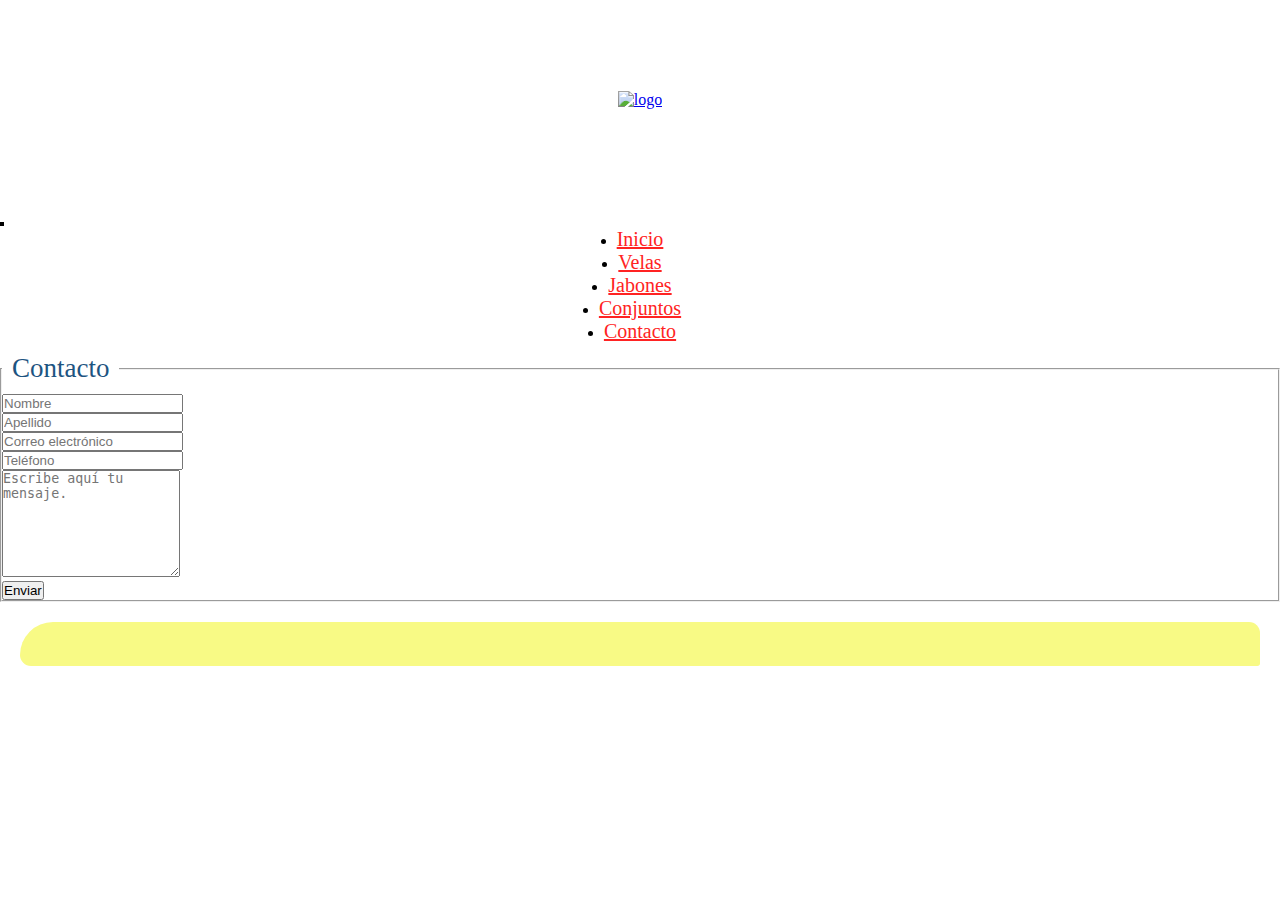
==== pages/contacto.html @ 3bad5d1e "enlance logo index" ====
<!DOCTYPE html>
<html lang="es">
<head>
    <meta charset="UTF-8">
    <meta name="viewport" content="width=device-width, initial-scale=1.0">
    <meta name="keywords" content="Velas, Aroma, Deco, Diseño, Hogar, Relajación, Contacto">
    <meta name="description" content="Haz tu pedido o pide información de tu despacho en nuestro formulario de contacto">
    <title>Formulario de Contacto</title>
    <link rel="shortcut icon" href="/multimedia/aluzvelas.jpg" type="image/x-icon">
    <script src="https://kit.fontawesome.com/19f61df817.js" crossorigin="anonymous"></script>
    <link href="https://cdn.jsdelivr.net/npm/bootstrap@5.0.0-beta2/dist/css/bootstrap.min.css" rel="stylesheet" 
    integrity="sha384-BmbxuPwQa2lc/FVzBcNJ7UAyJxM6wuqIj61tLrc4wSX0szH/Ev+nYRRuWlolflfl" crossorigin="anonymous">
    <link rel="stylesheet" href="../scss/estilos.css">
</head>
<body>
  <h1>Contacto</h1>
    <header>
        <div class="logo">
          <a href="../index.html"> 
            <img class="fotologo" src="../multimedia/aluzvelas.jpg" alt="logo" width="170px" height="170px">
        </div>
    </header>

         <!--inicio de menu-->
    
         <nav class="navbar navbar-expand-lg">
            <div class="container-fluid">
              
              <button class="navbar-toggler" type="button" data-bs-toggle="collapse" data-bs-target="#navbarNav" aria-controls="navbarNav" aria-expanded="false" aria-label="Toggle navigation">
                <span class="fa fa-reorder"></span>
              </button>
              <div class="collapse navbar-collapse justify-content-center" id="navbarNav">       
                <ul class="navbar-nav">
                  <li class="nav-item">
                    <a class="nav-link" aria-current="page" href="../index.html">Inicio</a>
                  </li>
                  <li class="nav-item">
                    <a class="nav-link" href="../pages/velas.html">Velas</a>
                  </li>
                  <li class="nav-item">
                    <a class="nav-link" href="../pages/jabones.html">Jabones</a>
                  </li>
                  <li class="nav-item">
                    <a class="nav-link" href="../pages/conjuntos.html">Conjuntos</a>
                  </li>
                  <li class="nav-item">
                    <a class="nav-link" href="../pages/contacto.html">Contacto</a>
                  </li>
                </ul>
              </div>
            </div>
          </nav>
    
          <div class="container">
            <div class="row">
                <div class="col-md-12">
                    <div class="well well-sm">
                        <form class="form-horizontal" method="post">
                            <fieldset>
                                <legend class="text-center header">Contacto</legend>
        
                                <div class="form-group">
                                    <span class="col-md-1 col-md-offset-2 text-center"><i class="fa fa-user bigicon"></i></span>
                                    <div class="col-md-8">
                                        <input id="fname" name="name" type="text" placeholder="Nombre" class="form-control">
                                    </div>
                                </div>
                                <div class="form-group">
                                    <span class="col-md-1 col-md-offset-2 text-center"><i class="fa fa-user bigicon"></i></span>
                                    <div class="col-md-8">
                                        <input id="lname" name="name" type="text" placeholder="Apellido" class="form-control">
                                    </div>
                                </div>
        
                                <div class="form-group">
                                    <span class="col-md-1 col-md-offset-2 text-center"><i class="fa fa-envelope-o bigicon"></i></span>
                                    <div class="col-md-8">
                                        <input id="email" name="email" type="text" placeholder="Correo electrónico" class="form-control">
                                    </div>
                                </div>
        
                                <div class="form-group">
                                    <span class="col-md-1 col-md-offset-2 text-center"><i class="fa fa-phone-square bigicon"></i></span>
                                    <div class="col-md-8">
                                        <input id="phone" name="phone" type="text" placeholder="Teléfono" class="form-control">
                                    </div>
                                </div>
        
                                <div class="form-group">
                                    <span class="col-md-1 col-md-offset-2 text-center"><i class="fa fa-pencil-square-o bigicon"></i></span>
                                    <div class="col-md-8">
                                        <textarea class="form-control" id="message" name="message" placeholder="Escribe aquí tu mensaje." rows="7"></textarea>
                                    </div>
                                </div>
        
                                <div class="form-group">
                                    <div class="col-md-12 text-center">
                                        <button type="submit" class="btn btn-primary btn-lg">Enviar</button>
                                    </div>
                                </div>
                            </fieldset>
                        </form>
                    </div>
                </div>
            </div>
        </div>
    
    
    


         <!--pie de pagina--> 
         <footer class="piepag">           
            <div class="redespag">
              <a href="mailto:gfiguerola@rln.cl">
                <i class="far fa-envelope"></i>
              </a>
              <a href="https://www.facebook.com/AluzVelas/">
                <i class="fab fa-facebook"></i>
              </a>
              <a href="https://www.instagram.com/aluz_velas/">
                <i class="fab fa-instagram"></i>
              </a>
            </div>   
    </footer>   




        <script src="https://cdn.jsdelivr.net/npm/@popperjs/core@2.6.0/dist/umd/popper.min.js" integrity="sha384-KsvD1yqQ1/1+IA7gi3P0tyJcT3vR+NdBTt13hSJ2lnve8agRGXTTyNaBYmCR/Nwi" crossorigin="anonymous"></script>
        <script src="https://cdn.jsdelivr.net/npm/bootstrap@5.0.0-beta2/dist/js/bootstrap.min.js" integrity="sha384-nsg8ua9HAw1y0W1btsyWgBklPnCUAFLuTMS2G72MMONqmOymq585AcH49TLBQObG" crossorigin="anonymous"></script>
</body>
</html>
---- scss/estilos.css ----
@charset "UTF-8";
/* reset */
* {
  margin: 0;
  padding: 0;
  -webkit-box-sizing: border-box;
          box-sizing: border-box;
}

/*pagina de velas*/
.grupo_velas {
  display: -webkit-box;
  display: -ms-flexbox;
  display: flex;
  -webkit-box-orient: vertical;
  -webkit-box-direction: normal;
      -ms-flex-direction: column;
          flex-direction: column;
  -ms-flex-pack: distribute;
      justify-content: space-around;
  margin-left: 20px;
  margin-right: 20px;
  height: 1500px;
  margin-top: 20px;
}

.grupo_velas img {
  height: 300px;
  width: 430px;
}

div.vela img.izquierda {
  float: left;
  margin-right: 15px;
  border: 5px solid #ce9eac;
}

aside {
  color: rgba(66, 66, 66, 0.952);
  font-size: 30px;
  font-family: 'Satisfy', cursive;
}

.vela {
  border: 2px solid transparent;
  background-color: #c8fcf4;
}

.redespag a {
  color: #133653;
}

.redespag a:hover {
  color: #ff2323;
}

/*pie pagina secundarias*/
.piepag {
  display: -webkit-box;
  display: -ms-flexbox;
  display: flex;
  -webkit-box-orient: horizontal;
  -webkit-box-direction: normal;
      -ms-flex-direction: row;
          flex-direction: row;
  -webkit-box-pack: end;
      -ms-flex-pack: end;
          justify-content: flex-end;
  margin-top: 20px;
  margin-bottom: 20px;
  margin-left: 5px;
  text-align: center;
  border: 2px solid transparent;
  border-radius: 60px 20px 5px;
  background-color: #f8fa85;
}

.redespag {
  display: -webkit-box;
  display: -ms-flexbox;
  display: flex;
  -webkit-box-orient: horizontal;
  -webkit-box-direction: normal;
      -ms-flex-direction: row;
          flex-direction: row;
  -webkit-box-align: end;
      -ms-flex-align: end;
          align-items: flex-end;
}

ul {
  display: -webkit-box;
  display: -ms-flexbox;
  display: flex;
  -webkit-box-orient: vertical;
  -webkit-box-direction: normal;
      -ms-flex-direction: column;
          flex-direction: column;
  -webkit-box-align: center;
      -ms-flex-align: center;
          align-items: center;
  -webkit-box-pack: center;
      -ms-flex-pack: center;
          justify-content: center;
}

/*fin*/
/*VARIABLES*/
/*MIXIN*/
/*pagina jabones*/
/*logo*/
.cabeza__logo {
  display: -webkit-box;
  display: -ms-flexbox;
  display: flex;
  height: 200px;
  width: auto;
  -webkit-box-pack: center;
      -ms-flex-pack: center;
          justify-content: center;
  -webkit-box-align: center;
      -ms-flex-align: center;
          align-items: center;
}

.cabeza__logo--imagen {
  display: -webkit-box;
  display: -ms-flexbox;
  display: flex;
}

/*fin*/
.grupo_jabones {
  display: -webkit-box;
  display: -ms-flexbox;
  display: flex;
  -webkit-box-orient: horizontal;
  -webkit-box-direction: normal;
      -ms-flex-direction: row;
          flex-direction: row;
  -webkit-box-pack: space-evenly;
      -ms-flex-pack: space-evenly;
          justify-content: space-evenly;
}

/*fin*/
.parrafojabon {
  display: -webkit-box;
  display: -ms-flexbox;
  display: flex;
  width: auto;
  height: auto;
  -webkit-box-pack: space-evenly;
      -ms-flex-pack: space-evenly;
          justify-content: space-evenly;
  margin-bottom: 250px;
  margin-top: 20px;
}

.parrafojabon p {
  color: #424242;
  font-family: 'Mulish', sans-serif;
}

.parrafojabon li {
  list-style: none;
  color: #50246d;
}

.listaromas {
  display: -webkit-box;
  display: -ms-flexbox;
  display: flex;
  -webkit-box-orient: vertical;
  -webkit-box-direction: normal;
      -ms-flex-direction: column;
          flex-direction: column;
  -webkit-box-align: center;
      -ms-flex-align: center;
          align-items: center;
  border: 2px solid transparent;
  border-radius: 100px 10px;
  padding-left: 10px;
  padding-top: 5px;
  padding-bottom: 10px;
  background-color: #c8fcf4;
}

.parrafoconjunto {
  margin-bottom: 100px;
  display: -webkit-box;
  display: -ms-flexbox;
  display: flex;
  -webkit-box-orient: vertical;
  -webkit-box-direction: normal;
      -ms-flex-direction: column;
          flex-direction: column;
  -ms-flex-pack: distribute;
      justify-content: space-around;
  -webkit-box-align: center;
      -ms-flex-align: center;
          align-items: center;
}

.parrafo-con-img {
  display: -webkit-box;
  display: -ms-flexbox;
  display: flex;
  -webkit-box-orient: vertical;
  -webkit-box-direction: normal;
      -ms-flex-direction: column;
          flex-direction: column;
  -webkit-box-align: center;
      -ms-flex-align: center;
          align-items: center;
  -ms-flex-pack: distribute;
      justify-content: space-around;
  width: 60%;
}

.texto-conjunto {
  width: 70%;
  color: #29677c;
  font-size: 24px;
  border: 2px solid transparent;
  border-radius: 60px 20px 5px 90px;
  background-color: #e2d0ee;
  font-family: 'Cinzel', serif;
}

.mas-imagenes {
  display: -webkit-box;
  display: -ms-flexbox;
  display: flex;
  -webkit-box-orient: horizontal;
  -webkit-box-direction: normal;
      -ms-flex-direction: row;
          flex-direction: row;
  -webkit-box-align: center;
      -ms-flex-align: center;
          align-items: center;
  -ms-flex-pack: distribute;
      justify-content: space-around;
}

.foto1 {
  padding: 10px;
  margin: 10px;
  border: 3px solid #3e9089;
  border-radius: 10px;
  width: 350px;
}

.foto2 {
  padding: 10px;
  margin: 10px;
  border: 3px solid #3e9089;
  border-radius: 10px;
  width: 350px;
}

.foto3 {
  padding: 10px;
  margin: 10px;
  border: 3px solid #3e9089;
  border-radius: 10px;
  width: 350px;
}

.foto4 {
  padding: 10px;
  margin: 10px;
  border: 3px solid #3e9089;
  border-radius: 10px;
  width: 350px;
}

.piepag {
  margin-left: 20px;
  margin-right: 20px;
}

.header {
  color: #1d5481;
  font-size: 27px;
  padding: 10px;
}

.bigicon {
  font-size: 20px;
  color: #1d5481;
}

h1 {
  display: none;
}

/*pie pagina index*/
.pie_pagina {
  display: -webkit-box;
  display: -ms-flexbox;
  display: flex;
  -webkit-box-orient: vertical;
  -webkit-box-direction: normal;
      -ms-flex-direction: column;
          flex-direction: column;
  -webkit-box-pack: space-evenly;
      -ms-flex-pack: space-evenly;
          justify-content: space-evenly;
  margin-top: 20px;
  margin-bottom: 20px;
  margin-right: 20px;
  text-align: center;
  height: 200px;
}

.redes {
  display: -webkit-box;
  display: -ms-flexbox;
  display: flex;
  -webkit-box-orient: vertical;
  -webkit-box-direction: normal;
      -ms-flex-direction: column;
          flex-direction: column;
  -webkit-box-align: center;
      -ms-flex-align: center;
          align-items: center;
  -webkit-box-pack: space-evenly;
      -ms-flex-pack: space-evenly;
          justify-content: space-evenly;
  border: 2px solid transparent;
  border-radius: 20px 80px;
  background-color: #f8fa85;
}

.far {
  font-size: 35px;
  padding: 10px;
}

.fab {
  font-size: 35px;
  padding: 10px;
}

.redes a {
  color: #133653;
}

.redes a:hover {
  color: #ff2323;
}

/*fin*/
/*menu completo*/
.navbar {
  background-color: #ffffff;
}

.nav-link {
  color: #ff2323;
  font-size: 20px;
}

.nav-link:hover {
  color: #133653;
}

.navbar-toggler {
  border: solid 2px black;
}

/*fin*/
/*logo*/
.logo {
  display: -webkit-box;
  display: -ms-flexbox;
  display: flex;
  height: 200px;
  width: auto;
  -webkit-box-pack: center;
      -ms-flex-pack: center;
          justify-content: center;
  -webkit-box-align: center;
      -ms-flex-align: center;
          align-items: center;
}

.fotologo img {
  display: -webkit-box;
  display: -ms-flexbox;
  display: flex;
}

/*fin*/
.contactenos {
  display: block;
  padding: 2em 10em;
}

/*carrusel index*/
#carouselExampleControls {
  height: 550px;
  width: 800px;
}

.fotosportada {
  width: 100%;
  display: -webkit-box;
  display: -ms-flexbox;
  display: flex;
  -webkit-box-orient: horizontal;
  -webkit-box-direction: normal;
      -ms-flex-direction: row;
          flex-direction: row;
  -webkit-box-pack: center;
      -ms-flex-pack: center;
          justify-content: center;
}

.carousel {
  width: 60%;
  display: -webkit-box;
  display: -ms-flexbox;
  display: flex;
  -webkit-box-orient: horizontal;
  -webkit-box-direction: normal;
      -ms-flex-direction: row;
          flex-direction: row;
  -webkit-box-pack: center;
      -ms-flex-pack: center;
          justify-content: center;
}

.img-slide {
  width: 800px;
}

/*fin*/
/*parrafos de index*/
.parrafos {
  display: -webkit-box;
  display: -ms-flexbox;
  display: flex;
  width: auto;
  height: auto;
  border: 2px solid transparent;
  border-radius: 80px 20px;
  background-color: #c8fcf4;
  -webkit-box-pack: space-evenly;
      -ms-flex-pack: space-evenly;
          justify-content: space-evenly;
  margin-bottom: 20px;
  margin-top: 20px;
  margin-right: 40px;
  margin-left: 40px;
}

.parrafos p {
  color: #50246d;
  font-family: 'Manrope', sans-serif;
  padding: 5px;
}

/*fin*/
/*contenedores parrafo index*/
h2 {
  color: #ff2323;
  font-size: 25px;
}

.parrafo1 {
  height: 200px;
  width: 300px;
}

.parrafo2 {
  height: -webkit-max-content;
  height: -moz-max-content;
  height: max-content;
  width: 300px;
}

.parrafo3 {
  height: 200px;
  width: 300px;
}

/*fin*/
/*grid areas, tamaños, distribución de columnas y filas*/
header {
  -ms-grid-row: 1;
  -ms-grid-column: 1;
  -ms-grid-column-span: 3;
  grid-area: header;
}

nav {
  -ms-grid-row: 2;
  -ms-grid-column: 1;
  -ms-grid-column-span: 3;
  grid-area: nav;
  margin-top: 10px;
}

main {
  -ms-grid-row: 3;
  -ms-grid-column: 1;
  -ms-grid-column-span: 3;
  grid-area: main;
  height: 550px;
  background-color: #0a0a0a;
  padding-top: 5px;
}

section {
  -ms-grid-row: 4;
  -ms-grid-column: 1;
  -ms-grid-column-span: 2;
  grid-area: section;
  text-align: center;
}

footer {
  -ms-grid-row: 4;
  -ms-grid-column: 3;
  grid-area: footer;
}

.grid {
  display: -ms-grid;
  display: grid;
  -ms-grid-columns: 1fr 1fr 150px;
      grid-template-columns: 1fr 1fr 150px;
      grid-template-areas: "header header header"  "nav nav nav"  "main main main" "section section footer";
}

/*fin*/
/* media query----------------------------------------------*/
@media (min-width: 300px) and (max-width: 980px) {
  .grid {
    display: -ms-grid;
    display: grid;
    -ms-grid-columns: 700px;
        grid-template-columns: 700px;
        grid-template-areas: "header" "nav"  "main" "section" "footer";
  }
  .parrafos {
    display: -webkit-box;
    display: -ms-flexbox;
    display: flex;
    -webkit-box-orient: vertical;
    -webkit-box-direction: normal;
        -ms-flex-direction: column;
            flex-direction: column;
  }
  .fotologo img {
    width: 120px;
    height: 120px;
  }
  .main {
    height: 100%;
    width: 100%;
    float: none;
  }
  .carousel-control-prev {
    display: -webkit-box;
    display: -ms-flexbox;
    display: flex;
    -webkit-box-orient: vertical;
    -webkit-box-direction: normal;
        -ms-flex-direction: column;
            flex-direction: column;
    -webkit-box-align: center;
        -ms-flex-align: center;
            align-items: center;
  }
  .carousel-control-next {
    display: -webkit-box;
    display: -ms-flexbox;
    display: flex;
    -webkit-box-orient: vertical;
    -webkit-box-direction: normal;
        -ms-flex-direction: column;
            flex-direction: column;
    -webkit-box-align: center;
        -ms-flex-align: center;
            align-items: center;
  }
}

@media screen and (max-width: 720px) {
  .grid {
    display: -ms-grid;
    display: grid;
    -ms-grid-columns: 400px;
        grid-template-columns: 400px;
        grid-template-areas: "header" "nav"  "main" "section" "footer";
  }
  .main {
    height: 100%;
    width: 400px;
    float: none;
  }
}
/*# sourceMappingURL=estilos.css.map */
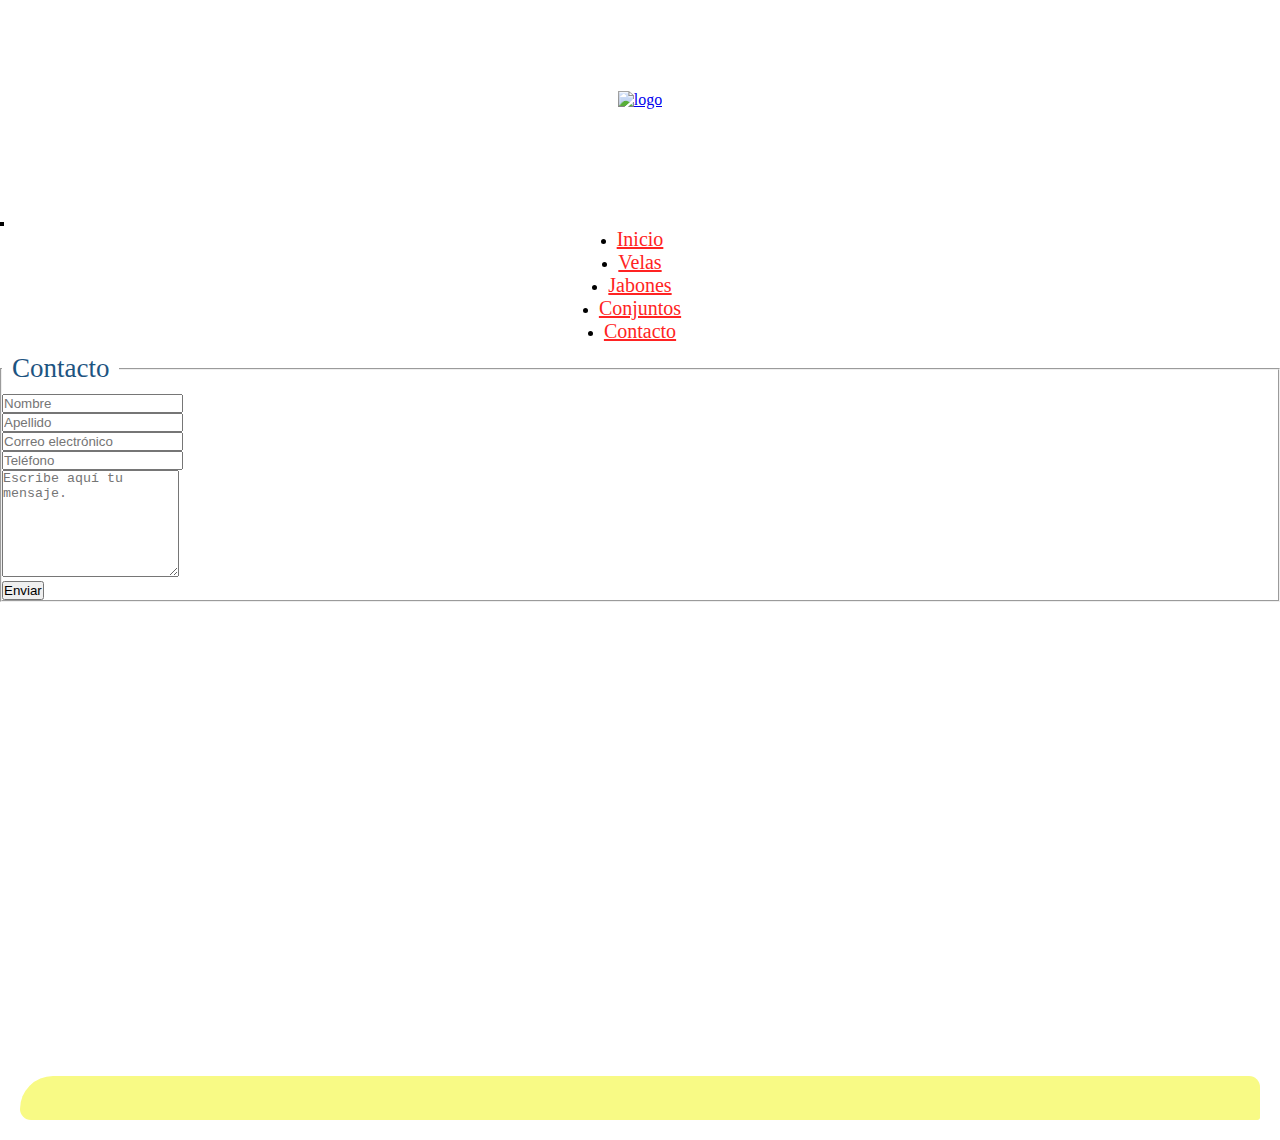
==== commit 2a7a6417: "se inserta mapa en contacto" ====
--- a/pages/contacto.html
+++ b/pages/contacto.html
@@ -106,7 +106,7 @@
         </div>
     
     
-    
+        <iframe src="https://www.google.com/maps/embed?pb=!1m18!1m12!1m3!1d3347.8022655671602!2d-71.5414693842135!3d-32.9562295797046!2m3!1f0!2f0!3f0!3m2!1i1024!2i768!4f13.1!3m3!1m2!1s0x9689ddc5b57cfa07%3A0x1ad1951c2187d17b!2sAv.%20Gast%C3%B3n%20Hamel%20Nieto%20535%2C%20Vi%C3%B1a%20del%20Mar%2C%20Conc%C3%B3n%2C%20Valpara%C3%ADso!5e0!3m2!1ses-419!2scl!4v1617233785071!5m2!1ses-419!2scl" width="600" height="450" style="border:0;" allowfullscreen="" loading="lazy"></iframe>
 
 
          <!--pie de pagina--> 
--- a/scss/estilos.css
+++ b/scss/estilos.css
@@ -165,6 +165,7 @@
 .parrafojabon li {
   list-style: none;
   color: #50246d;
+  font-family: 'Red Hat Display', sans-serif;
 }
 
 .listaromas {
